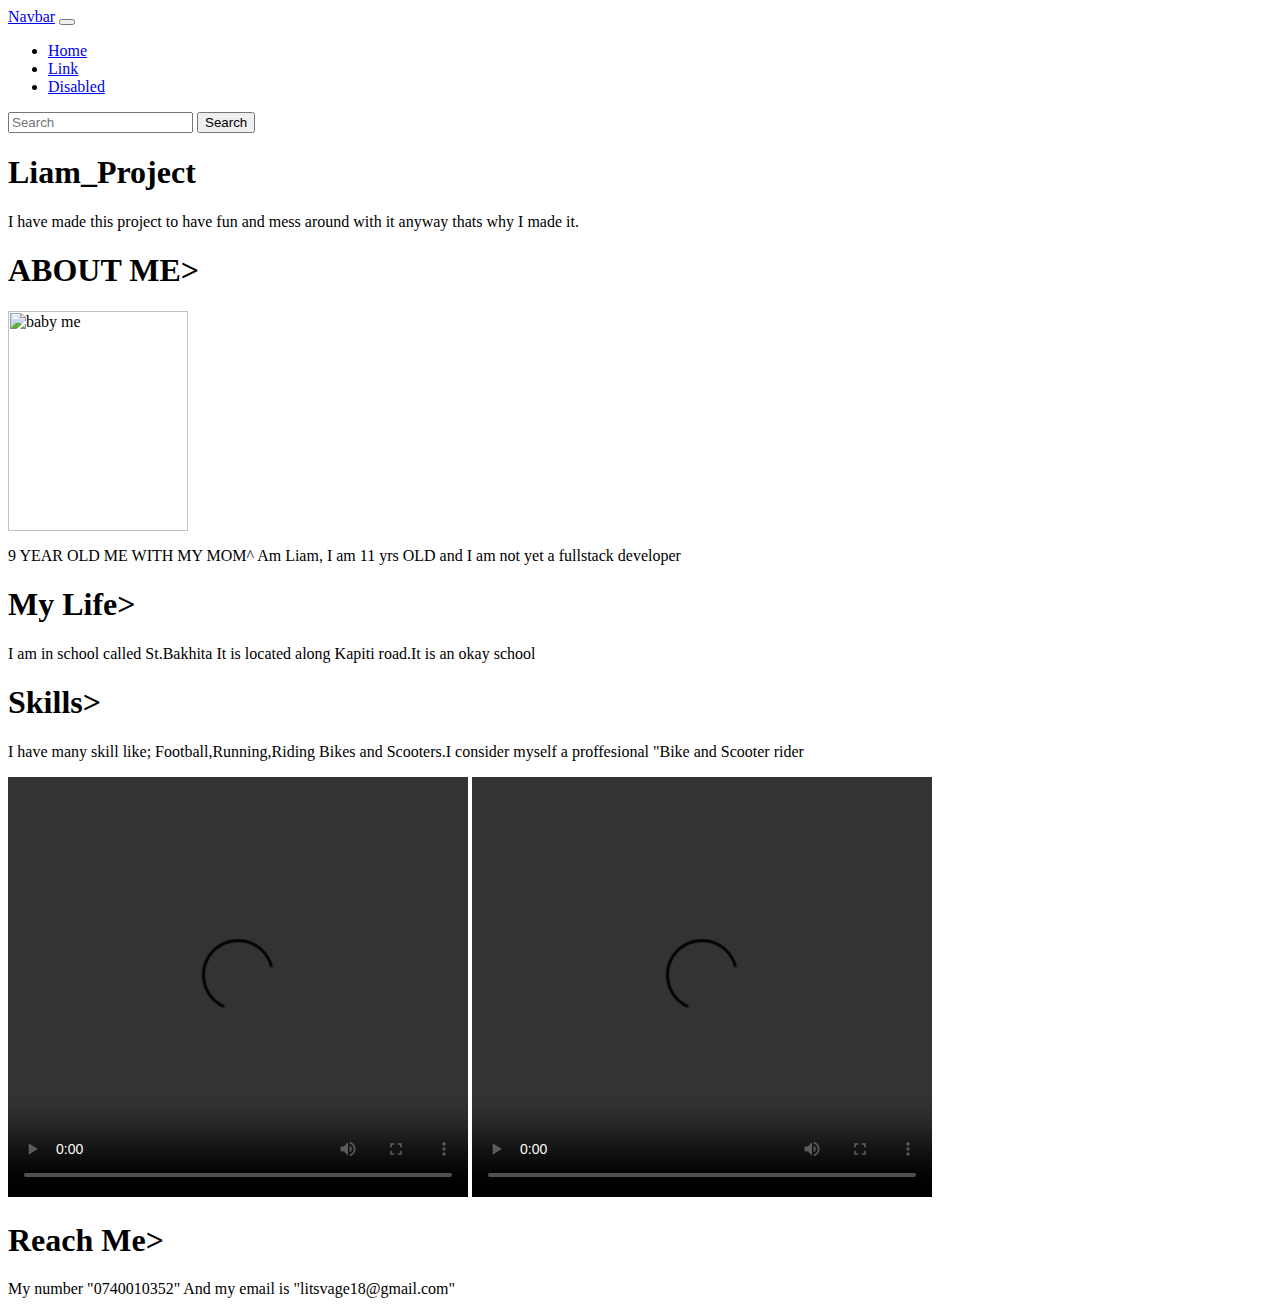
==== index.html @ a4675a9c "changed from Liam.html to index.html" ====
<html>


<head>
    <link href="https://cdn.jsdelivr.net/npm/bootstrap@5.0.2/dist/css/bootstrap.min.css" rel="stylesheet" integrity="sha384-EVSTQN3/azprG1Anm3QDgpJLIm9Nao0Yz1ztcQTwFspd3yD65VohhpuuCOmLASjC" crossorigin="anonymous">
    <link rel="preconnect" href="https://fonts.googleapis.com">
    <link rel="preconnect" href="https://fonts.gstatic.com" crossorigin>
    <link href="https://fonts.googleapis.com/css2?family=Yomogi&display=swap" rel="stylesheet">
    <link rel="stylesheet" href="https://pro.fontawesome.com/releases/v5.10.0/css/all.css" integrity="sha384-AYmEC3Yw5cVb3ZcuHtOA93w35dYTsvhLPVnYs9eStHfGJvOvKxVfELGroGkvsg+p" crossorigin="anonymous" />
    <link rel="stylesheet" href="Liam.css">
    <title>MY PROJECT</title>
</head>

<body>
    <nav class="navbar navbar-expand-lg navbar-light bg-light">
        <div class="container-fluid">
            <a class="navbar-brand" href="#">Navbar</a>
            <button class="navbar-toggler" type="button" data-bs-toggle="collapse" data-bs-target="#navbarSupportedContent" aria-controls="navbarSupportedContent" aria-expanded="false" aria-label="Toggle navigation">
        <span class="navbar-toggler-icon"></span>
      </button>
            <div class="collapse navbar-collapse" id="navbarSupportedContent">
                <ul class="navbar-nav me-auto mb-2 mb-lg-0">
                    <li class="nav-item">
                        <a class="nav-link active" aria-current="page" href="#">Home</a>
                    </li>
                    <li class="nav-item">
                        <a class="nav-link" href="#">Link</a>
                    </li>

                    <li class="nav-item">
                        <a class="nav-link disabled" href="#" tabindex="-1" aria-disabled="true">Disabled</a>
                    </li>
                </ul>
                <form class="d-flex">
                    <input class="form-control me-2" type="search" placeholder="Search" aria-label="Search">
                    <button class="btn btn-outline-success" type="submit">Search</button>
                </form>
            </div>
        </div>
    </nav>

    <h1>Liam_Project</h1>
    <p>I have made this project to have fun and mess around with it anyway thats why I made it.
    </p>
    <div id="me">
        <h1>
            ABOUT ME>
        </h1>
        <img src="AMQF5610.JPG" alt="baby me" width="180" height="220">
        <p>9 YEAR OLD ME WITH MY MOM^ Am Liam, I am 11 yrs OLD and I am not yet a fullstack developer</p>

    </div>
    <div id="about ">
        <h1>My Life></h1>
        <p>I am in school called St.Bakhita It is located along Kapiti road.It is an okay school
        </p>
    </div>
    <div id="skill ">
        <h1>Skills></h1>
        <p>I have many skill like; Football,Running,Riding Bikes and Scooters.I consider myself a proffesional "Bike and Scooter rider</p>

        <video width="460" height="420" controls>
            <source src="WORLDS BEST SCOOTER TRICKS 2021.mp4" type="video/mp4">
            <source src="movie.ogg" type="video/ogg"></video>
        <video width="460" height="420" controls>
            <source src="The World Of Mountain Bike [4K].mp4" type="video/mp4">
            <source src="movie.ogg" type="video/ogg"></video>
    </div>
    <div id="contact">
        <h1>Reach Me></h1>
        <p>My number "0740010352" And my email is "litsvage18@gmail.com"
        </p>
        <a href="https://github.com/Cyber-LiamHD/"><i class="fab fa-github"></i></a>
    </div>

    <script src="https://cdn.jsdelivr.net/npm/bootstrap@5.0.2/dist/js/bootstrap.bundle.min.js" integrity="sha384-MrcW6ZMFYlzcLA8Nl+NtUVF0sA7MsXsP1UyJoMp4YLEuNSfAP+JcXn/tWtIaxVXM" crossorigin="anonymous"></script>
</body>

</html>
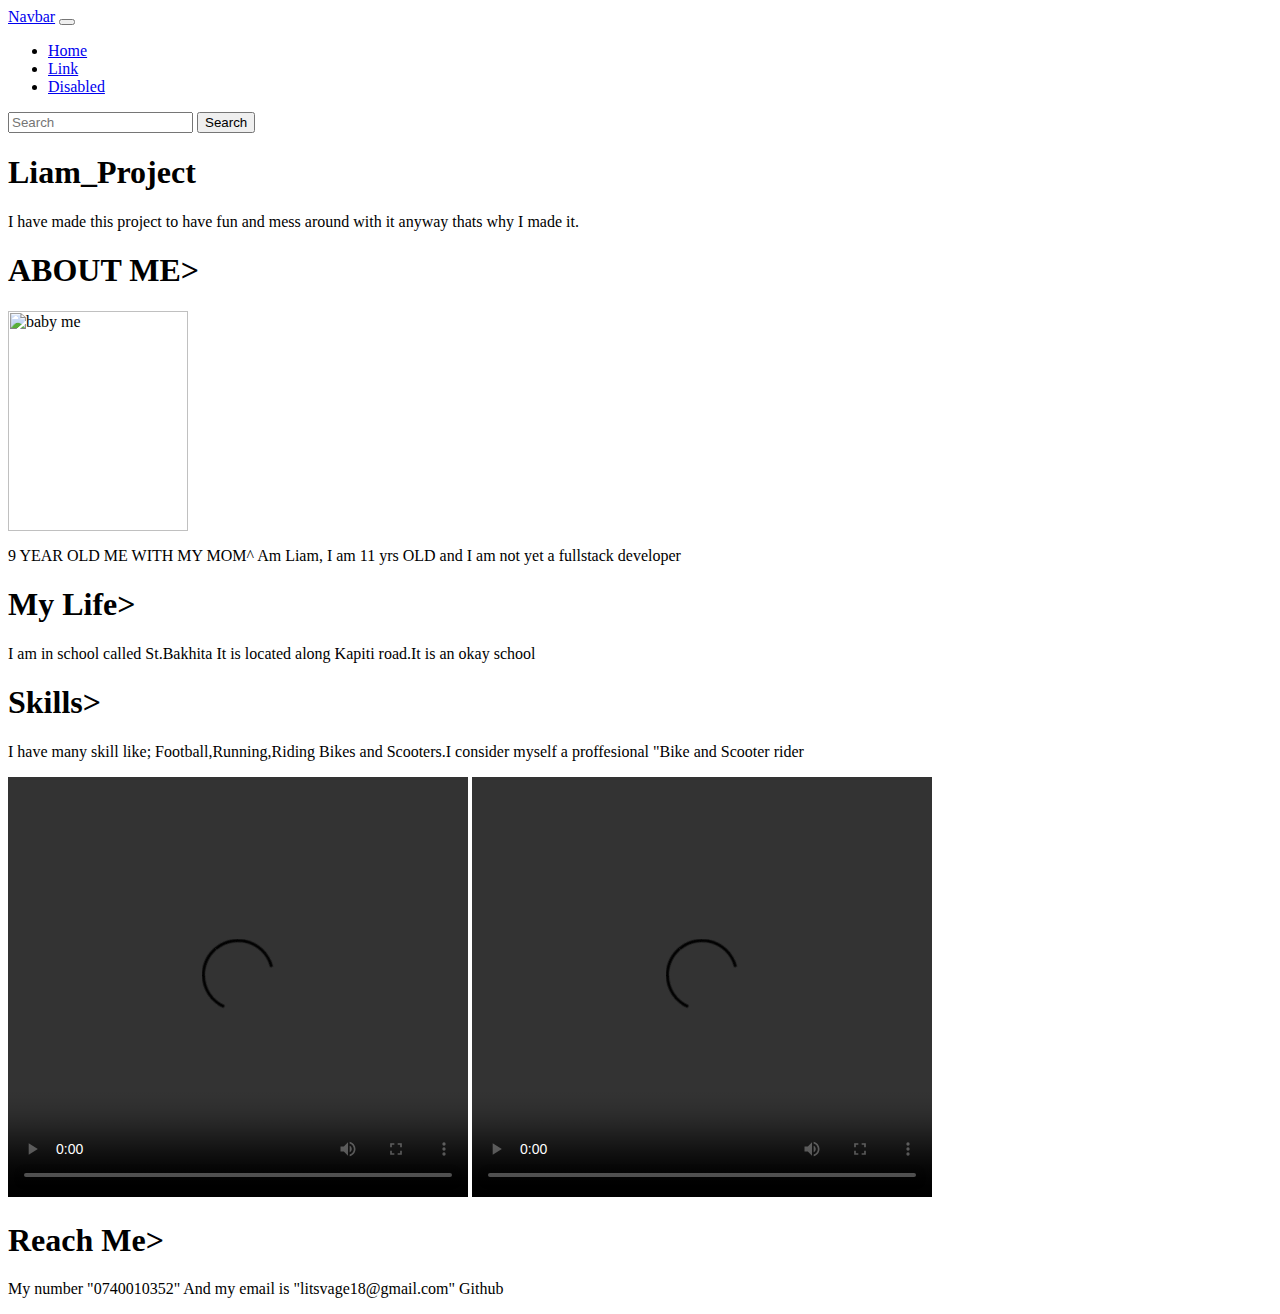
==== commit bd912526: "changed the github position" ====
--- a/index.html
+++ b/index.html
@@ -68,9 +68,9 @@
     </div>
     <div id="contact">
         <h1>Reach Me></h1>
-        <p>My number "0740010352" And my email is "litsvage18@gmail.com"
+        <p>My number "0740010352" And my email is "litsvage18@gmail.com" Github
+            <a href="https://github.com/Cyber-LiamHD/"><i class="fab fa-github"></i></a>
         </p>
-        <a href="https://github.com/Cyber-LiamHD/"><i class="fab fa-github"></i></a>
     </div>
 
     <script src="https://cdn.jsdelivr.net/npm/bootstrap@5.0.2/dist/js/bootstrap.bundle.min.js" integrity="sha384-MrcW6ZMFYlzcLA8Nl+NtUVF0sA7MsXsP1UyJoMp4YLEuNSfAP+JcXn/tWtIaxVXM" crossorigin="anonymous"></script>
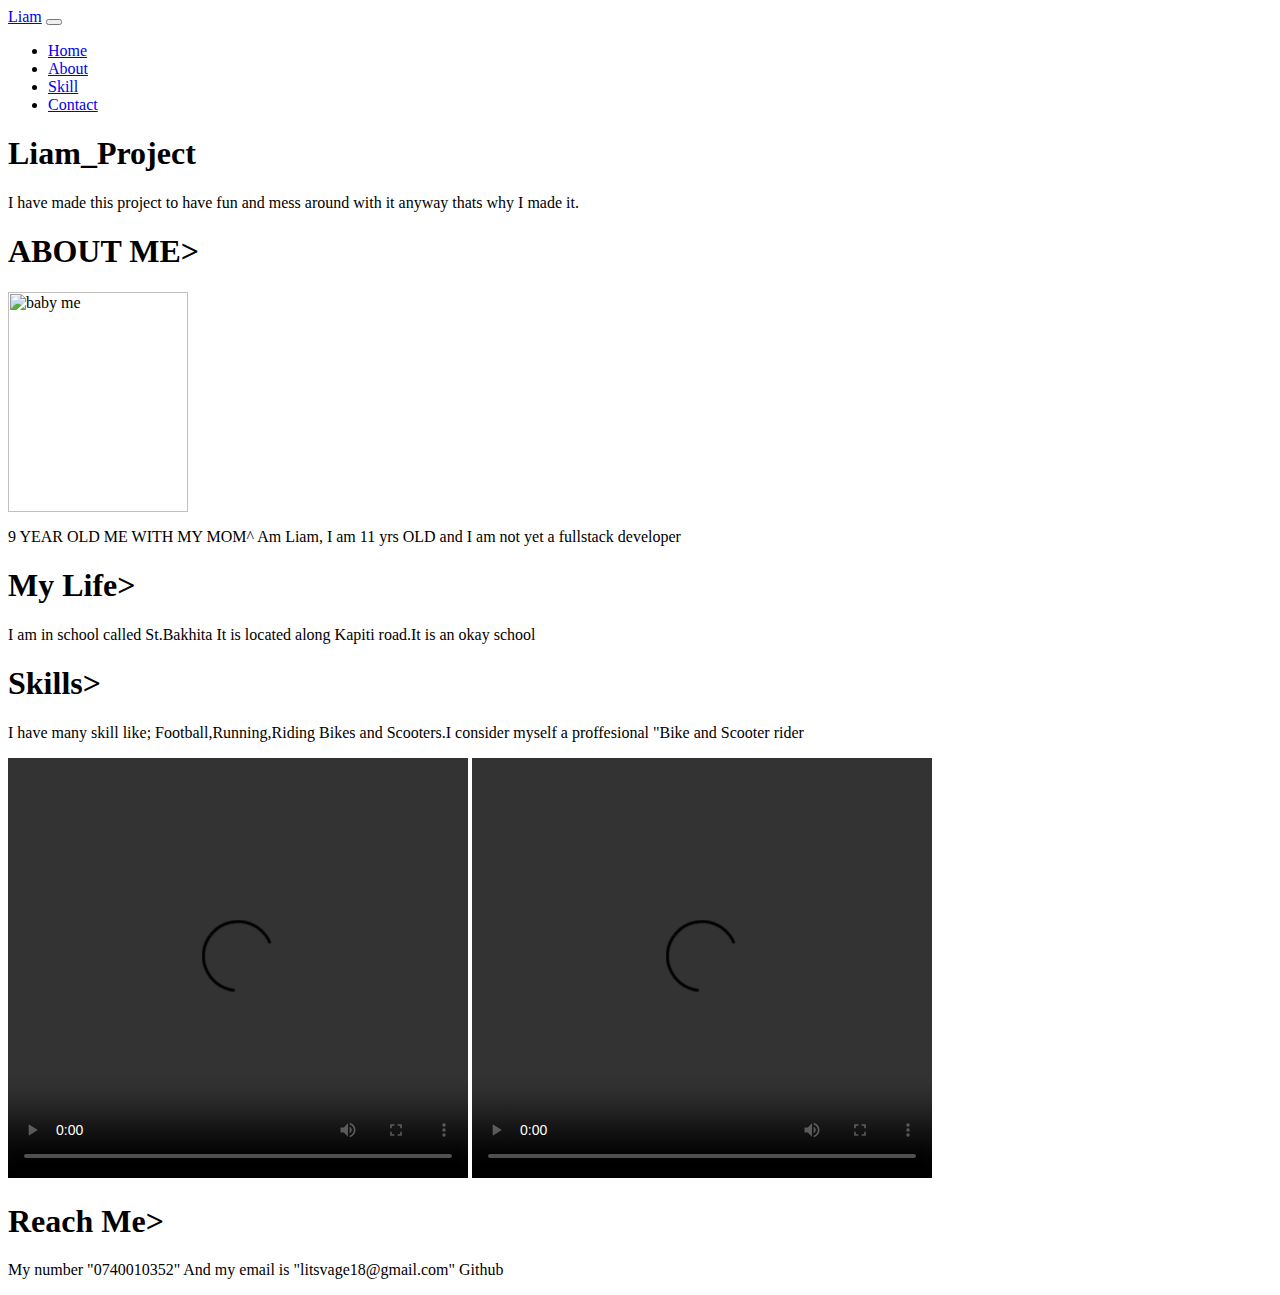
==== commit d46fd27d: "updated navbar" ====
--- a/index.html
+++ b/index.html
@@ -14,27 +14,27 @@
 <body>
     <nav class="navbar navbar-expand-lg navbar-light bg-light">
         <div class="container-fluid">
-            <a class="navbar-brand" href="#">Navbar</a>
+            <a class="navbar-brand" href="#">Liam</a>
             <button class="navbar-toggler" type="button" data-bs-toggle="collapse" data-bs-target="#navbarSupportedContent" aria-controls="navbarSupportedContent" aria-expanded="false" aria-label="Toggle navigation">
         <span class="navbar-toggler-icon"></span>
       </button>
             <div class="collapse navbar-collapse" id="navbarSupportedContent">
                 <ul class="navbar-nav me-auto mb-2 mb-lg-0">
                     <li class="nav-item">
-                        <a class="nav-link active" aria-current="page" href="#">Home</a>
-                    </li>
-                    <li class="nav-item">
-                        <a class="nav-link" href="#">Link</a>
+                        <a class="nav-link active" aria-current="page" href="#me">Home</a>
                     </li>
 
                     <li class="nav-item">
-                        <a class="nav-link disabled" href="#" tabindex="-1" aria-disabled="true">Disabled</a>
+                        <a class="nav-link" href="#about">About</a>
+                    </li>
+                    <li class="nav-item">
+                        <a class="nav-link" href="#skill">Skill</a>
+                    </li>
+                    <li class="nav-item">
+                        <a class="nav-link" href="#contact">Contact</a>
                     </li>
                 </ul>
-                <form class="d-flex">
-                    <input class="form-control me-2" type="search" placeholder="Search" aria-label="Search">
-                    <button class="btn btn-outline-success" type="submit">Search</button>
-                </form>
+
             </div>
         </div>
     </nav>
